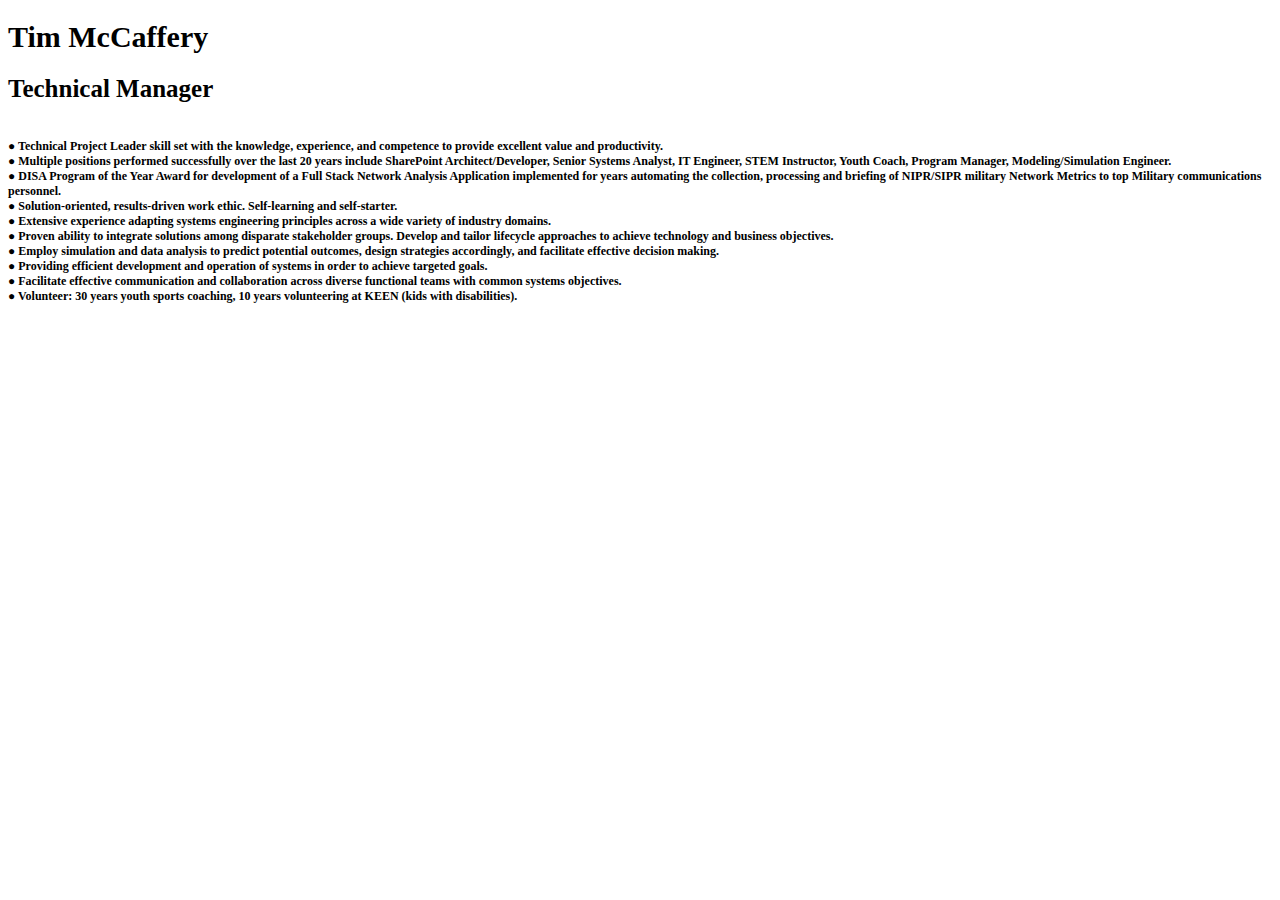
==== Tim_Resume.html @ 582cfcf5 "Resume upload" ====
<!DOCTYPE html>
<html>
<head>
<title>Page Title</title>
</head>
<style>
h1 {font-size: 30px;}
h2 {font-size: 25px;}
 p {font-size: 12px;}

</style>
<body>

<h1>Tim McCaffery</h1>
<h2>Technical Manager<h2>
<p>
<br>● Technical Project Leader skill set with the knowledge, experience, and competence to provide
excellent value and productivity.
<br>● Multiple positions performed successfully over the last 20 years include SharePoint
Architect/Developer, Senior Systems Analyst, IT Engineer, STEM Instructor, Youth Coach,
Program Manager, Modeling/Simulation Engineer.
<br>● DISA Program of the Year Award for development of a Full Stack Network Analysis Application
implemented for years automating the collection, processing and briefing of NIPR/SIPR military Network
Metrics to top Military communications personnel.
<br>● Solution-oriented, results-driven work ethic. Self-learning and self-starter.
<br>● Extensive experience adapting systems engineering principles across a wide variety of
industry domains.
<br>● Proven ability to integrate solutions among disparate stakeholder groups. Develop and tailor
lifecycle approaches to achieve technology and business objectives.
<br>● Employ simulation and data analysis to predict potential outcomes, design strategies
accordingly, and facilitate effective decision making.
<br>● Providing efficient development and operation of systems in order to achieve targeted goals.
<br>● Facilitate effective communication and collaboration across diverse functional teams with
common systems objectives.
<br>● Volunteer: 30 years youth sports coaching, 10 years volunteering at KEEN (kids with disabilities).
</p>

</body>
</html>
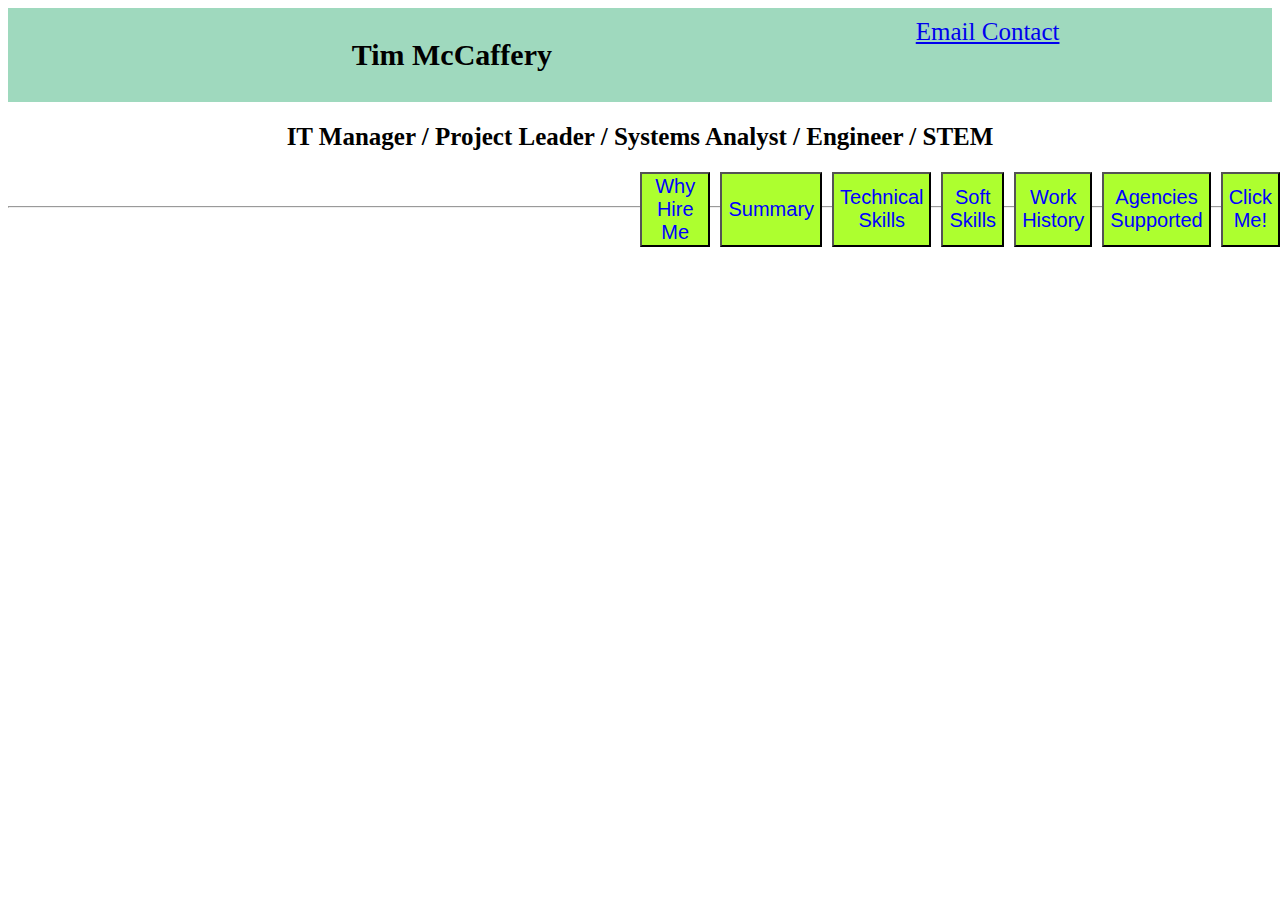
==== commit d1f52e78: "Update Resume" ====
--- a/Tim_Resume.html
+++ b/Tim_Resume.html
@@ -2,38 +2,318 @@
 <html>
 <head>
 <title>Page Title</title>
+<style>
+  .grid-container {
+  display: grid;
+  grid-template-columns: auto auto auto auto;
+  grid-gap: 30px;
+  background-color: #9fd9be;
+  padding: 10px;
+  vertical-align:middle;
+    }
+  a {display: inline;
+  font-size: 25px;
+    }
+  h1 {font-size: 30px;
+    text-align: center;
+    vertical-align:middle;
+      }
+  h2 {font-size: 25px;
+    text-align: center;
+    }
+  p {font-size: 14px;}
+    p#myP {visibility:visible;
+      color: red;
+    }
+  table, th, td {
+  border:1px solid black;
+  font-size: 20px;
+    }
+.button-group {
+      display:flex;
+      margin: 0;
+  position: absolute;
+  left: 50%;
+      grid-gap: 10px;     
+    }
+
+    button {
+      align-items: center;
+      background-color: greenyellow;
+      color:blue;
+      font-size: 20px;
+    }
+  #summary1 {
+    width:100%;
+    margin-left: 100px;
+    padding-top:20px;
+    font-size:20px;
+  }
+</style>
 </head>
-<style>
-h1 {font-size: 30px;}
-h2 {font-size: 25px;}
- p {font-size: 12px;}
-
-</style>
+
 <body>
-
+  <div class="grid-container">
+    <p></p>
 <h1>Tim McCaffery</h1>
-<h2>Technical Manager<h2>
-<p>
-<br>● Technical Project Leader skill set with the knowledge, experience, and competence to provide
-excellent value and productivity.
-<br>● Multiple positions performed successfully over the last 20 years include SharePoint
-Architect/Developer, Senior Systems Analyst, IT Engineer, STEM Instructor, Youth Coach,
-Program Manager, Modeling/Simulation Engineer.
-<br>● DISA Program of the Year Award for development of a Full Stack Network Analysis Application
-implemented for years automating the collection, processing and briefing of NIPR/SIPR military Network
-Metrics to top Military communications personnel.
-<br>● Solution-oriented, results-driven work ethic. Self-learning and self-starter.
-<br>● Extensive experience adapting systems engineering principles across a wide variety of
-industry domains.
-<br>● Proven ability to integrate solutions among disparate stakeholder groups. Develop and tailor
-lifecycle approaches to achieve technology and business objectives.
-<br>● Employ simulation and data analysis to predict potential outcomes, design strategies
-accordingly, and facilitate effective decision making.
-<br>● Providing efficient development and operation of systems in order to achieve targeted goals.
-<br>● Facilitate effective communication and collaboration across diverse functional teams with
-common systems objectives.
-<br>● Volunteer: 30 years youth sports coaching, 10 years volunteering at KEEN (kids with disabilities).
-</p>
-
+<p></p>
+  <a href=mailto:mccaff3456@gmail.com?subject="Online Resume Response">Email Contact</a>
+</div>
+<h2 id="h2a">IT Manager /   Project Leader /  Systems Analyst /  Engineer / STEM</h2>
+
+<div class="button-group">
+<button onclick="whyHireMe()">Why Hire Me</button>
+
+<button onclick="mySummary()">Summary</button>
+<button onclick="techSkills()">Technical Skills</button>
+<button onclick="mySoftSkills()">Soft Skills</button>
+<button onclick="myHist()">Work History</button>
+<button onclick="Agencies()">Agencies Supported</button>
+<!-- <button onclick="toggle()">Toggle</button> -->
+<button type="button" onclick='document.getElementById("demo").innerHTML = "Hello JavaScript!"'>Click Me!</button>
+
+</div>
+
+<div id="summary1"></div>
+<p id="demo"></p>
+
+  
+<div hidden id="mySumm">
+  
+  <ul>
+    <li> <b></b>Technical Project Leader</b> skill set with the knowledge, experience, and competence to provide
+  excellent value and productivity.</li>
+    <li>20+ years of working in <b>IT and STEM</b> industry including SharePoint
+  Architect/Developer, Senior Systems Analyst, IT Engineer, STEM Instructor, Youth Coach,
+  Program Manager, Modeling/Simulation Engineer.</li>
+    <li>DISA Program of the Year Award for development of a Full Stack Network Analysis Application
+  implemented for years automating the collection, processing and briefing of NIPR/SIPR military Network
+  Metrics to top Military communications personnel.</li>
+    <li>Solution-oriented, results-driven work ethic. Self-learning and self-starter.</li>
+    <li>Extensive experience adapting systems engineering principles across a wide variety of
+  industry domains.</li>
+    <li>Proven ability to integrate solutions among disparate stakeholder groups. Develop and tailor
+  lifecycle approaches to achieve technology and business objectives.</li>
+    <li>Employ simulation and data analysis to predict potential outcomes, design strategies
+  accordingly, and facilitate effective decision making.</li>
+    <li>Providing efficient development and operation of systems in order to achieve targeted goals.</li>
+    <li>Facilitate effective communication and collaboration across diverse functional teams with
+  common systems objectives.</li>
+    <li>Volunteer: 30 years youth sports coaching, 10 years volunteering at KEEN (kids with disabilities).</li>
+</ul>
+</div>
+
+<ul hidden id="techSkills">
+  <p> The following is a list of just some of the technical skills that have allowed me to perform at a high level of competence for the 20+ years working in the IT industry</p>
+  <li>SharePoint Design / Development</li>
+  <li>Agile Methodology Implementation</li>
+  <li>Scrum, Kaban, Lean Six Sigma, Agile</li>
+  <li>Program Management -PMP Certified</li>
+  <li>Systems Analyst Military Joint Programs</li>
+  <li>MS 365 Office Expert</li>
+  <li>Communications Engineer</li>
+  <li>.NET Programming</li>
+  <li>Modeling & Simulation Development</li>
+  <li>HTML, CSS, Javascript, SQL</li>
+  <li>Full Stack Software Development</li>
+  <li>Military Hospital Coding</li>
+  <li>Satellite Communications (DAMA)</li>
+  <li>Time Management / Optimization</li>
+  <li>STEM Instructor / Programming Instructor</li>
+</ul>
+<ul hidden id="mySoftSkills">
+    <li>Integrity / Trustworthiness</li>
+    <li>Leadership / Mentoring / Coaching</li>
+    <li>Excellent Educator</li>
+    <li>Strong interpersonal skills</li>
+    <li>Ability to work independently</li>
+    <li>Self-motivated with innovative ideas</li>
+    <li>Understanding Technology & People</li>
+    <li>Energetic / Competent</li>
+    <li>Insatiable Appetite For Learning</li>
+    <li>Effective Communicator</li>
+    <li>Flexibility</li>
+    <li>Analytical thinking (Outside the Box)</li>
+    <li>Innovation in Automation</li>
+    <li>Thirst for Knowledge</li>
+    <li>Dependability / Reliability / Punctuality</li>
+    <li>Purpose / Patience / Passion</li>
+</ul>
+
+ <div hidden id="myHist">
+<table >
+<tr>
+  <th>Company</th>    
+  <th>Job Title</th>
+  <th>Duration</th>
+</tr>
+  <td>BA Academy</td>
+  <td>STEM/Programming Instructor</td>
+  <td>7 years</td>
+<tr>
+  <td>TSymmetry</td>
+  <td>Senior SharePoint Architect</td>
+  <td>1 year</td> 
+</tr>
+<tr>
+  <td>Twin-Soft</td>
+  <td>Senior SharePoint Architect</td>
+  <td>1 year</td> 
+</tr>
+<tr>
+  <td>Ingenium</td>
+  <td>Senior SharePoint Architect</td>
+  <td>1 year</td>
+</tr>
+ <tr>
+  <td>SAIC, McLean, VA</td>
+  <td>
+    <ul>
+      <li>Senior SharePoint Architect</li>
+      <li>.NET Developer</li>
+      <li>SharePoint Site Developer Network Analyst</li>
+      <li>Network Comms Analyst, Developer, and Task Leader</li>
+      <li>Modeling/Simulation Team Leader</li>
+      <li>Tactical Communications/Modeling Engineer</li>
+      <li>Modeling/Simulation Developer</li>
+      <li>Satellite Communications Analyst</li>
+    </ul>
+  </td>
+  <td>9 years</td>
+</tr>     
+<tr>
+  <td>PM, Night Vision Army</td>
+  <td>
+    <ul>
+      <li>Project Leader Night Vision Devices</li>
+      <li>Technical SME for Contract Solicitation Evaluation</li>
+      <li>Military System Specifications creator</li>
+      <li>System requirements documents generator</li>
+      <li>PMP Course Taken</li>
+    </ul>
+  </td>
+  <td>10 years</td>
+</tr>
+ </table>
+</div>
+
+<div id="AgenciesSupported" style="display:none" >
+<table>
+    <tr>
+      <th>Government Agency</th>
+      <th>Program</th>
+    </tr>
+    <tr>
+      <td>Department of Homeland Security</td>
+      <td>US-VISIT SP Site</td>
+    </tr>
+    <tr>
+      <td>US Army DeWitt Health Care Network</td>
+      <td> 
+        <ul>
+          <li>SharePoint Intranet Portal</li>
+        <li>DHCN</li>
+      </ul>
+      </td>
+    </tr>
+    <tr>
+      <td>U.S. Congress  </td>
+      <td>Congressional Reports automated creation from SQL Server
+        data</td>
+    </tr>
+    <tr>
+      <td>DoD and Joint Staff</td>
+      <td> 
+       <ul>
+          <li>SharePoint DKO/AKO sites</li>
+          <li>Joint Force Projection (JFP) ACTD Program</li>
+          <li>Advanced Communications Military JTRS system</li>
+          <li>JNMS Modeling Application</li>
+          <li>Simulation Engines: OPNET, COMNET III, and NetRule</li>
+       </ul>
+      </td>
+    </tr>
+    <tr>
+      <td>Defense Information Systems Agency</td>
+      <td>
+        <ul>
+          <li>Developed NATK (Network Analysis Toolkit - NATK) for
+            the automated network analysis of NIPR/SIPRNET.</li>
+          <li>NextGen Characterization of the Global Information Grid
+            (GIG) at the Theater Level </li>
+        </ul> 
+      </td>
+    </tr>
+    <tr>
+      <td>Department of Army
+      </td>
+      <td> 
+        <ul>
+         <li>Project Leader for PM- Night Vision Systems SATCOM</li>
+         <li>DAMA SATCOM Program</li>
+        </ul>
+      </td>
+    </tr>
+  </table>
+</div>
+
+<pre id="demo"></pre>
+<div id="myDIV">
+</div>
+<hr>
+
+<!-- <p id="your_paragraph">This text will change, after clicking the button.</p>
+Main News: <input type="text" id="theText">
+<input type="button" id="btn" value="Update"> -->
+
+<script>
+
+function clearElements() {
+  document.getElementById("summary1").innerHTML="";
+  document.getElementById("AgenciesSupported").style.display = "none";
+}
+function mySummary() {
+  var text = document.getElementById("mySumm").innerHTML;
+  document.getElementById("summary1").innerHTML = text;
+  }
+
+function techSkills() {
+  let text = document.getElementById("techSkills").innerHTML;
+  document.getElementById("summary1").innerHTML = text;
+}
+function mySoftSkills() {
+  var text = document.getElementById("mySoftSkills").innerHTML;
+  document.getElementById("summary1").innerHTML = text;
+  document.getElementById("AgenciesSupported").style.display = "none";
+}
+function myHist() {
+  var text = document.getElementById("myHist").innerHTML;
+  document.getElementById("summary1").innerHTML= text;
+// document.getElementById("AgenciesSupported").style.display = "none";
+}
+function Agencies() {
+  // document.getElementById("summary1").innerHTML="";
+  //document.getElementById("AgenciesSupported").style.display = "block";
+  var x = document.getElementById("AgenciesSupported").innerHTML
+  document.getElementById("summary1").innerHTML= x;
+}
+//Test Function for hide/visible
+function toggle() {
+  var x = document.getElementById("myDIV");
+  if (x.style.display === "none") {
+    x.style.display = "block";
+  } else {
+    x.style.display = "none";
+  }
+  x.textContent="new new text";
+}
+
+var p = document.getElementById('your_paragraph');
+var btn = document.getElementById('btn');
+var txt = document.getElementById('theText');
+btn.onclick = function(){
+   p.textContent = txt.value;
+};
+</script>
 </body>
 </html>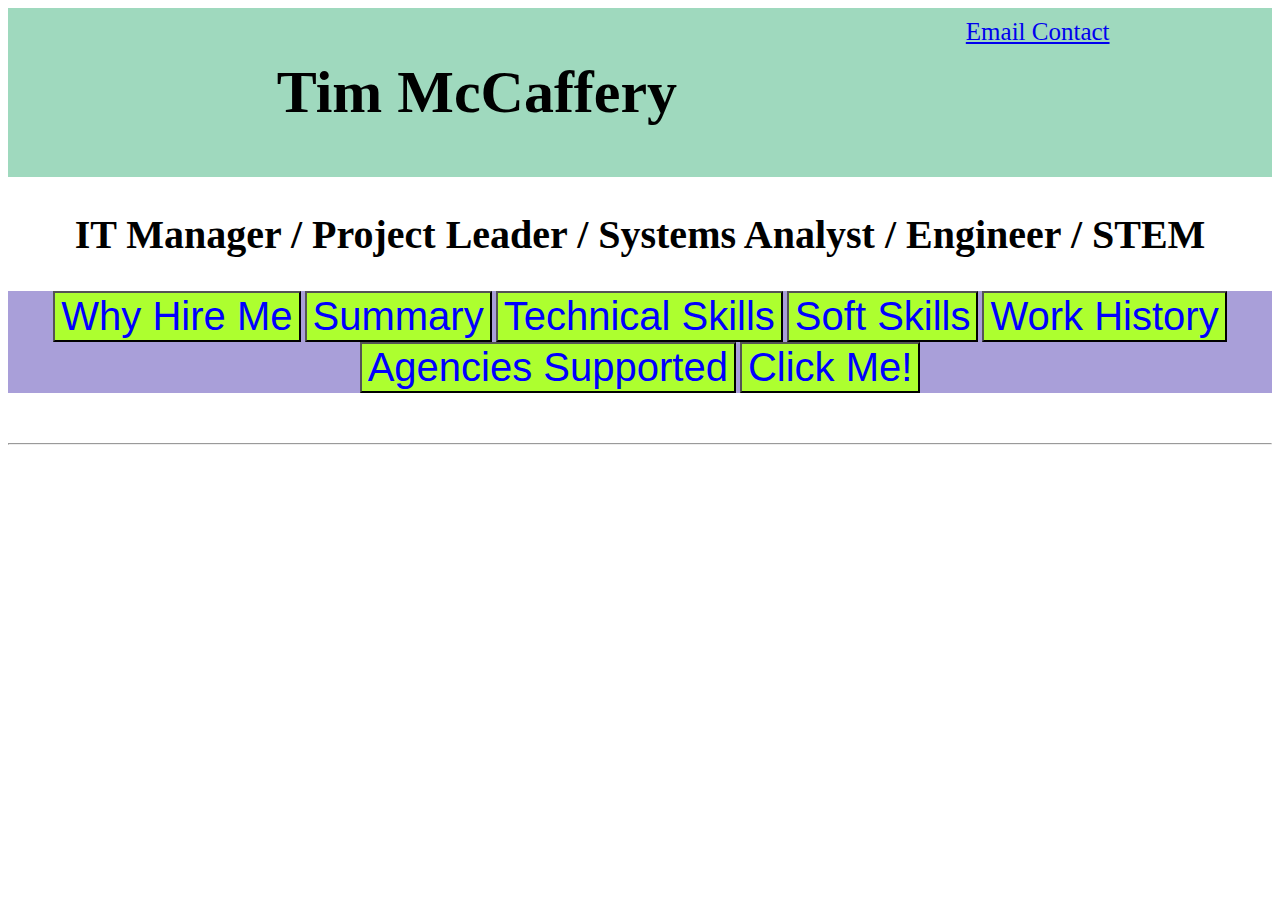
==== commit 6a2ce0d8: "Update" ====
--- a/Tim_Resume.html
+++ b/Tim_Resume.html
@@ -14,40 +14,41 @@
   a {display: inline;
   font-size: 25px;
     }
-  h1 {font-size: 30px;
+  h1 {font-size: 60px;
     text-align: center;
     vertical-align:middle;
       }
-  h2 {font-size: 25px;
+  h2 {font-size: 40px;
     text-align: center;
     }
-  p {font-size: 14px;}
+  p {font-size: 30px;}
     p#myP {visibility:visible;
       color: red;
     }
   table, th, td {
   border:1px solid black;
-  font-size: 20px;
+  font-size: 30px;
     }
 .button-group {
-      display:flex;
-      margin: 0;
-  position: absolute;
+  text-align: center;
+  margin:0 auto;
+   display:block;
+   background-color: #a99fd9;
   left: 50%;
       grid-gap: 10px;     
     }
 
     button {
-      align-items: center;
+      text-align: center;
       background-color: greenyellow;
       color:blue;
-      font-size: 20px;
+      font-size: 40px;
     }
   #summary1 {
     width:100%;
     margin-left: 100px;
     padding-top:20px;
-    font-size:20px;
+    font-size:30px;
   }
 </style>
 </head>
@@ -63,7 +64,6 @@
 
 <div class="button-group">
 <button onclick="whyHireMe()">Why Hire Me</button>
-
 <button onclick="mySummary()">Summary</button>
 <button onclick="techSkills()">Technical Skills</button>
 <button onclick="mySoftSkills()">Soft Skills</button>
